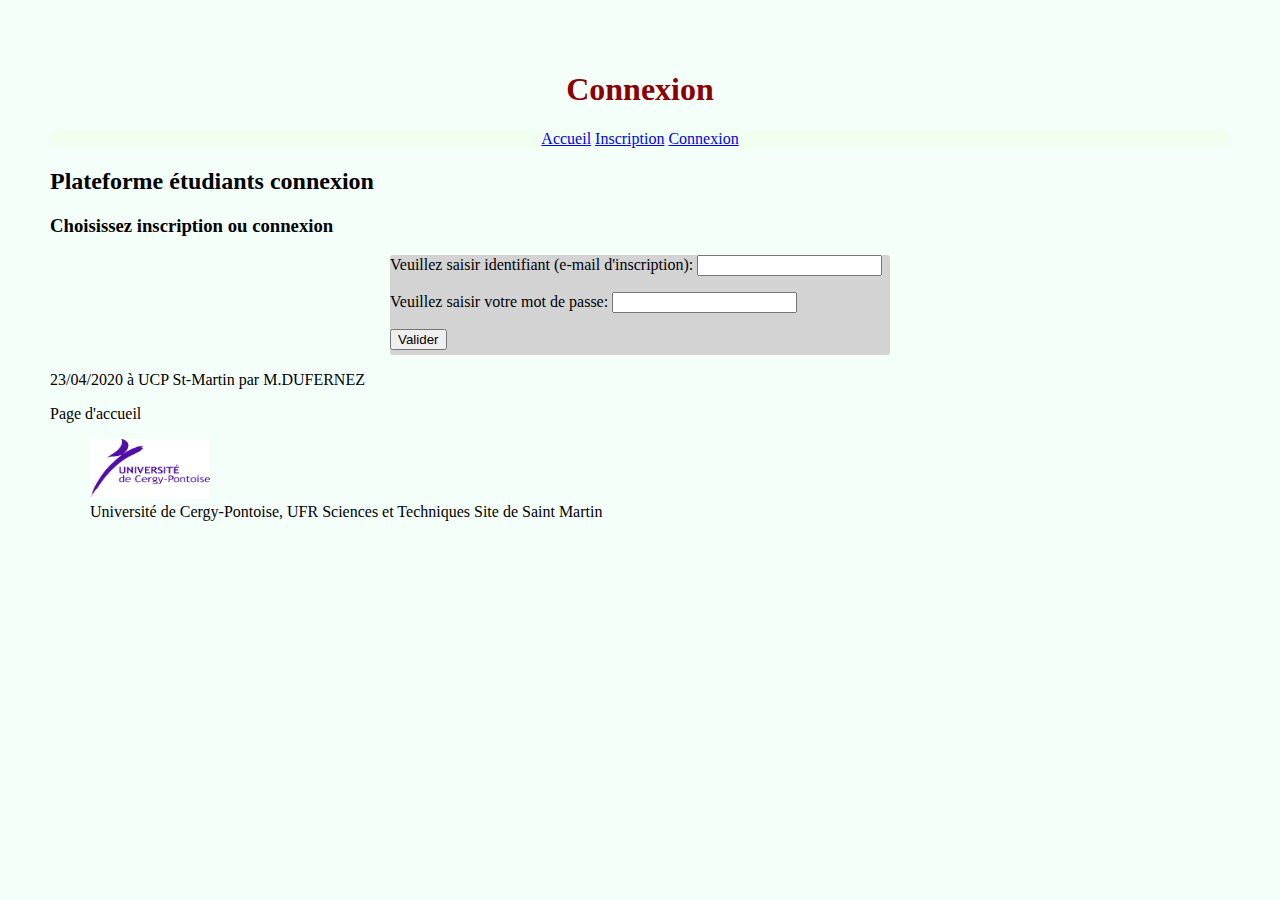
==== connexion.html @ ba40d092 "envoie du début de connexion.html inscrits_etu.csv login.php" ====
<!DOCTYPE html>
<html lang="fr">
	<head>
		<meta charset="utf-8"/>
		<title> Plateforme étudiants </title>
		<link rel="stylesheet" type="text/css" href="./style.css"/>
	</head>
	<body>
		<header>
			<h1> Connexion </h1>
			<nav>
				<ul id="navigation">
					<li class="el"><a class="nomPage" href="index.html">Accueil</a></li>
					<li class="el"><a class="nomPage" href="login.html">Inscription</a></li>
					<li class="el"><a class="nomPage" href="connexion.html">Connexion</a></li>
				</ul>
			</nav>
		</header>
		<section>
				<h2 class="titres">Plateforme étudiants connexion</h2>
				<article>
					<h3 class="titres">Choisissez inscription ou connexion</h3>
					<div id="Connection">
						<p>Veuillez saisir identifiant (e-mail d'inscription):
						<input type="mail" name="addMail"/></p>
						<p>Veuillez saisir votre mot de passe:
						<input type="password" name="pwd"/></p>
						<input type="submit" value="Valider"/>
					</div>
				</article>
			</section>
		<footer>
			<p>23/04/2020 à UCP St-Martin par M.DUFERNEZ</p>
			<p id="page"> Page d'accueil </p>
			<figure><img id ="logoUcp" src="./images/ucp.png" alt="logo ucp" />
			<figcaption>Université de Cergy-Pontoise, UFR Sciences et Techniques Site de Saint Martin</figcaption>
		</figure>
		</footer>
	</body>

</html>
---- style.css ----
#navigation{
list-style-type: none;
margin: 0;
padding: 0;
}

.el{
	display: inline;
}
#navigation,.el{
	/*float: center;*/
	list-style: none;
	background-color: Honeydew;
	margin: 0;
	padding: 0;
	text-align: center;
}

.login{
	background-color: LightGrey;
	border: 1px solid;
	padding: 10px 20px;
	display: inline-block;
	/*text-align: center;
	margin: 0 auto;*/
}

.styleLogin{
	text-decoration: none;
}


#connecInscript {
	width: 500px;
	/*height: 30px;*/
	margin: 0 auto;
	/*position:relative;*/
	/*text-align: center;*/
}


#Connection{
	/*max-width:960px;*/
	margin: 0 auto;
	/*position:relative;*/
	width: 500px;
	height: 100px;
	background-color: LightGrey;
	border-radius: 3px;
	border-color: thin solin black;


}

body{
	margin: auto auto;
}
section{
	position: relative;

}

body {
	background-color: MintCream;
	padding: 50px;
	position: relative;
}

h1{
	text-align: center;
	color: DarkRed;
}

#image{
	width: 120px;
	height: 60px;
}

#logoUcp{
	width: 120px;
	height: 60px;
}

p{
	text-align: justify;
}

/*#nomPage*/

table{
	margin: 0 auto;
	border-collapse: collapse;

}

td{
	border-collapse: collapse;
	border: thin solid black;
	width: 60px;
	height: 60px;
	text-align: center; 
}

#tailleidf{
width:1474px;
height:1175px;

}
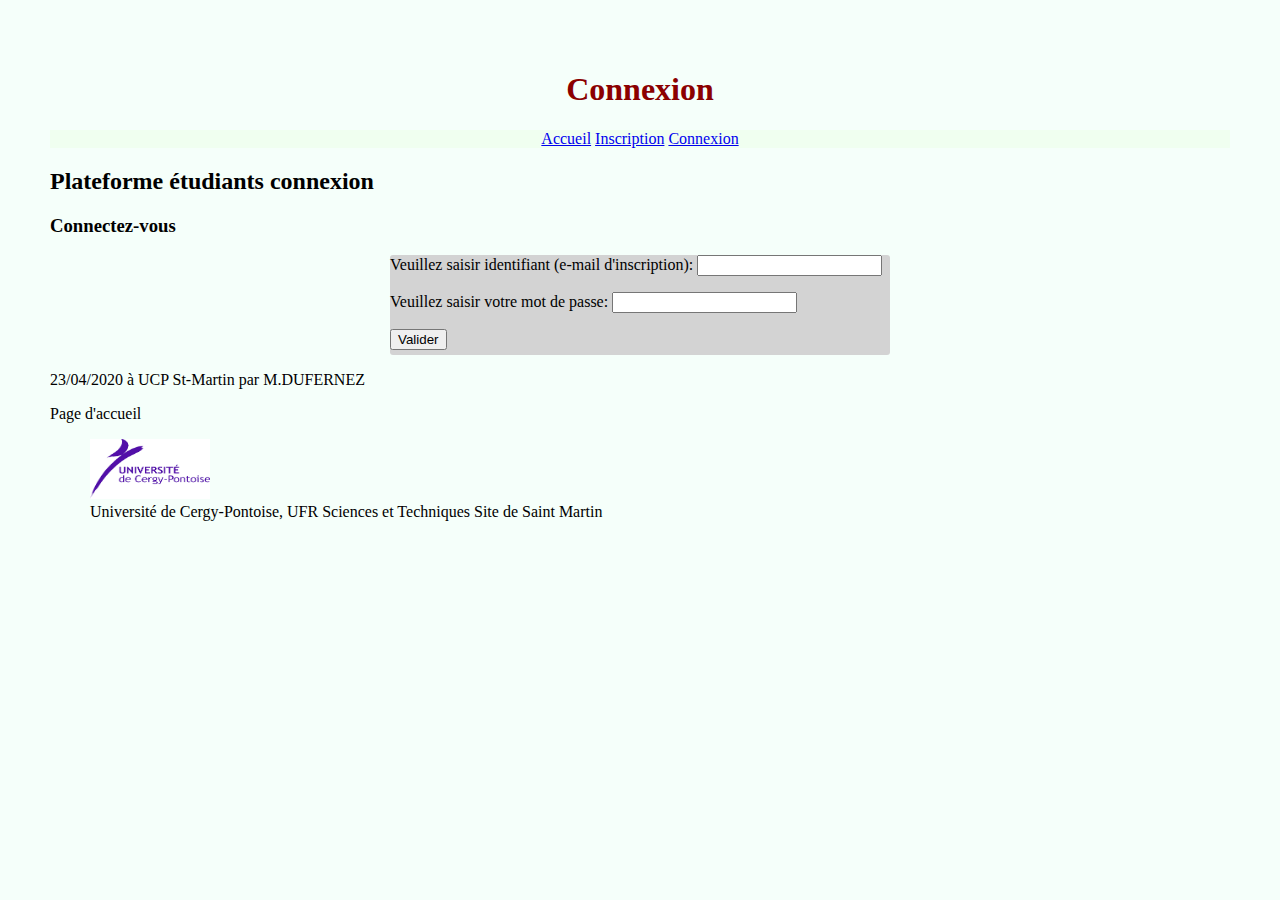
==== commit dcb24888: "ajout du form" ====
--- a/connexion.html
+++ b/connexion.html
@@ -19,13 +19,15 @@
 		<section>
 				<h2 class="titres">Plateforme étudiants connexion</h2>
 				<article>
-					<h3 class="titres">Choisissez inscription ou connexion</h3>
+					<h3 class="titres">Connectez-vous</h3>
 					<div id="Connection">
+						<form action="connexion.php" method="POST" enctype="multipart/form-data">
 						<p>Veuillez saisir identifiant (e-mail d'inscription):
 						<input type="mail" name="addMail"/></p>
 						<p>Veuillez saisir votre mot de passe:
 						<input type="password" name="pwd"/></p>
 						<input type="submit" value="Valider"/>
+						</form>
 					</div>
 				</article>
 			</section>
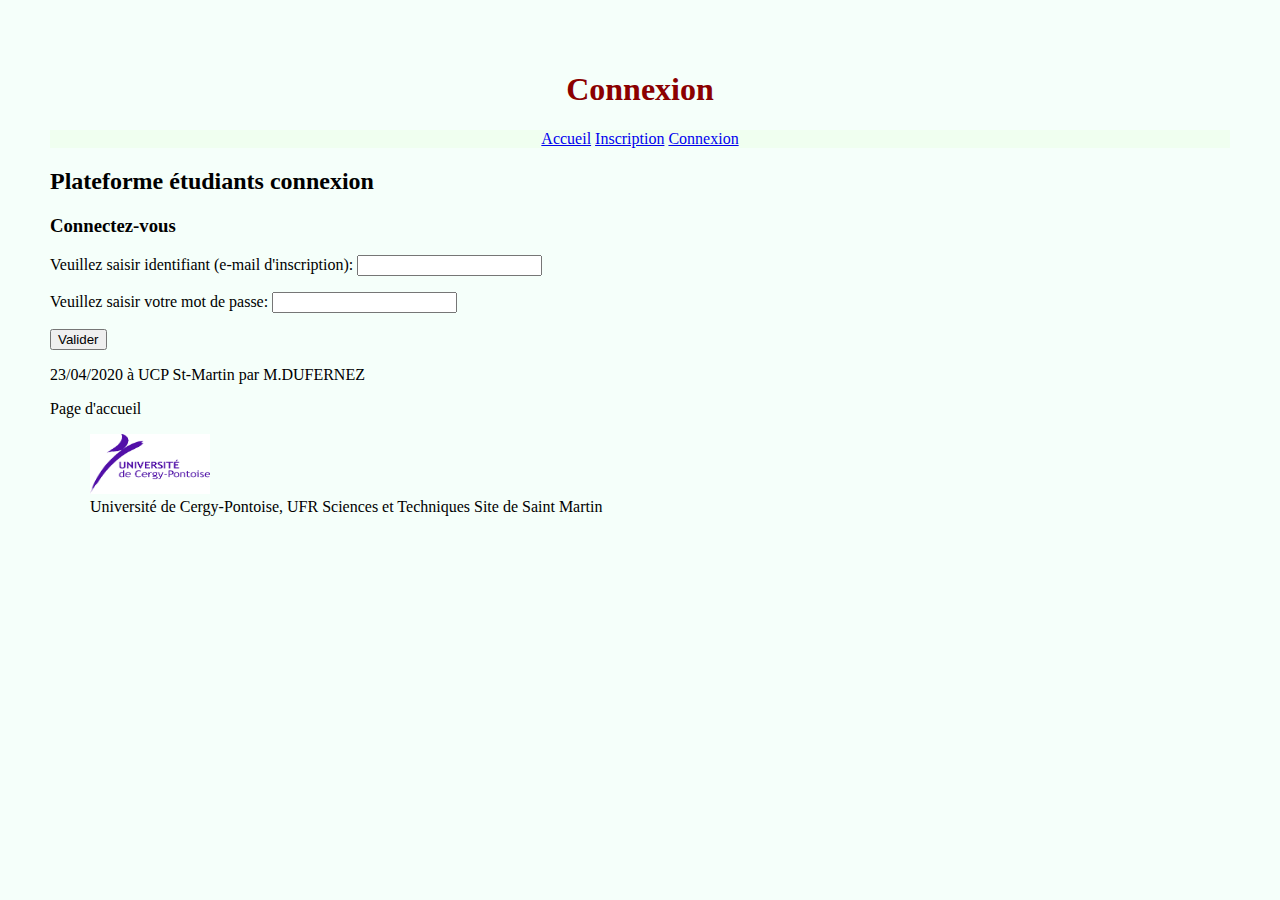
==== commit 8fad6db4: "Je ne comprend pas pk $_POST sont dites non existante" ====
--- a/connexion.html
+++ b/connexion.html
@@ -20,15 +20,15 @@
 				<h2 class="titres">Plateforme étudiants connexion</h2>
 				<article>
 					<h3 class="titres">Connectez-vous</h3>
-					<div id="Connection">
-						<form action="connexion.php" method="POST" enctype="multipart/form-data">
+					<!--<div id="Connection">-->
+						<form action="connexion.php" method="POST">
 						<p>Veuillez saisir identifiant (e-mail d'inscription):
-						<input type="mail" name="addMail"/></p>
+						<input type="mail" name="AddMail"/></p>
 						<p>Veuillez saisir votre mot de passe:
-						<input type="password" name="pwd"/></p>
+						<input type="password" name="Pwd"/></p>
 						<input type="submit" value="Valider"/>
 						</form>
-					</div>
+					<!--</div>-->
 				</article>
 			</section>
 		<footer>
